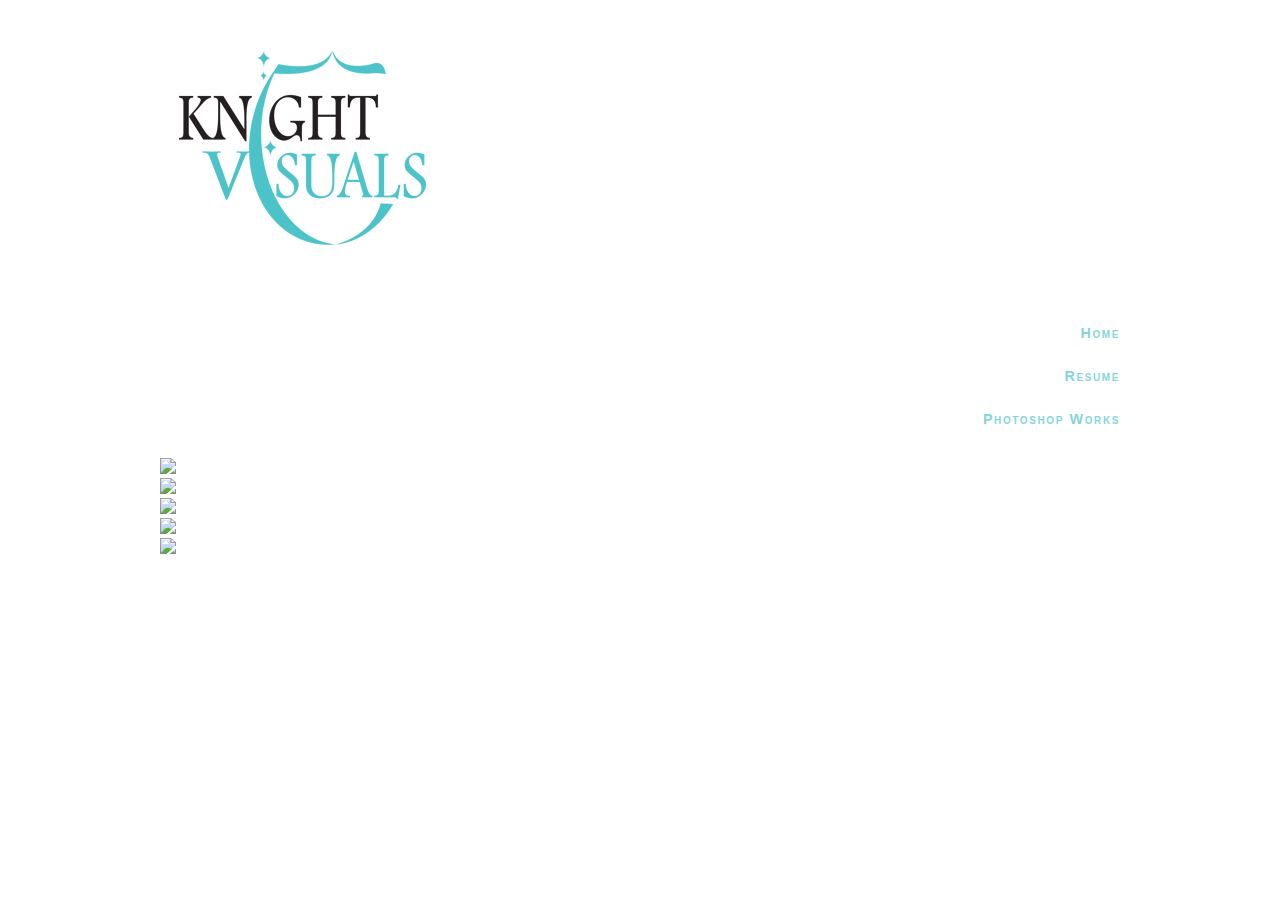
==== kViz_artwork.html @ 2a7c0e4c "Fist Website Upload" ====
<!DOCTYPE html>
<html>
<head>
	<!-- 
	Author: Aaron Knight
	Date: 7/28/2018
	Project: Knight-Visuals Website
	Project Files: kViz_home.html, kViz_artwork.html, kViz_resume.html, 
				   kViz_layout.css, kViz_styleSheet.css 
			-->

	<title>Knight-Visuals</title>
	<meta charset="utf-8">
	<meta name="keywords" content="Aaron Knight, Web Design, Web Designer, HTML, CSS, Production Assistant, Knight-Visuals, Knight-Visual, Jr Web Developer, Web Developer, artwork, resume">
	<link rel="stylesheet" type="text/css" href="kViz_styleSheet.css" />
	<link rel="stylesheet" type="text/css" href="kViz_layout.css" />
</head>
<body>
	<header>
		<a href="kViz_home.html"><img src="KViz_01_Logo.png" alt="Knight-Visuals"></a>
		<nav>
			<ul>
				<a href="kViz_home.html"><li id="home"> Home</li></a>
				<a href="kViz_resume.html"><li> Resume</li></a>
				<a href="kViz_artwork.html"><li> Photoshop Works </li></a>
			</ul>
		</nav>

	</header>
	<article>
		<img src="kVizArtwork1.png">
		<img src="kVizArtwork2.png">
		<img src="kVizArtwork3.png">
		<img src="kVizArtwork5.png">
		<img src="kVizArtwork6.png">
	

	</article>

	<footer>
		<address></address>
	</footer>

</body>
</html>
---- kViz_styleSheet.css ----
/*Knight-Visuals Website Layout
============================================================
<!-- 
	Author: Aaron Knight
	Date: 7/28/2018
	Project: Knight-Visuals Website
	Project Files: kViz_home.html, kViz_artwork.html, kViz_resume.html, 
				   kViz_layout.css, kViz_styleSheet.css 
			-->
			
============================================================
*/
/* Font-Face */
@font-face {
	font-family: Quicksand;
	src: url('Quicksand-Regular.woff') format('woff'), 
		url('Quicksand-Regular.ttf') format('truetype');

}

body {
	color: rgb(91,91,91);
	background-color: white;
	font-family: Verdana, Geneva, sans-serif;

}

body header img {
	display: block;
	width: 100;
}

h1 {font-size: 2.2em;}
h2 {font-size: 1.5em;}

h1, h2{
	font-family: Quicksand, Verdana, Geneva, sans-serif;
	letter-spacing: 0.1em;
}

aside blockquote {
	line-height: 2em;
}

body > footer address {
	background-color: rgb(222,128,60);
	color: rgba(255, 255, 255, 0.7);
	font: normal small-caps bold 0.9em/3em
		Quicksand, Verdana, Geneva, sans-serif;
	text-align: center;
}
article h3 {
	text-align: left;
}

article img {
	position: relative;
	float: center;
	width: 100;
}
/*nav elements*/

nav ul li {
	/*text-align: center;*/
	background-color: rgb(255,255,255);
	color: rgba(76, 195, 202, 0.7);
	font: normal small-caps bold 0.9em/3em
		Quicksand, Verdana, Geneva, sans-serif;
	text-align: right;
	list-style-type: none;
}

nav {
	font-family: Quicksand, Verdana, Geneva, sans-serif;
	letter-spacing: 0.1em;
}

a {
   text-decoration: none;
}

header a img {
	float: center;
}
---- kViz_layout.css ----
/*Knight-Visuals Website Layout
============================================================
<!-- 
	Author: Aaron Knight
	Date: 7/28/2018
	Project: Knight-Visuals Website
	Project Files: kViz_home.html, kViz_artwork.html, kViz_resume.html, 
				   kViz_layout.css, kViz_styleSheet.css 
			-->
			
============================================================
*/
/*Page Body Styles*/

body {
	margin-left: auto;
	margin-right: auto;
	width: 95%;
	max-width: 960px;
	min-width: 640px;
}

/*Floating Styles*/
nav.horizontalNavigation li {
	display: block;
	float: left;

}

section#leftColumn {
	clear: left;
	float: left;

}

section#rightColumn {
	float: left;
	width: 67%;
}

footer > nav.verticalNavigation {
	float: left;
	width: 67%;

}

footer > nav.verticalNavigation {
	float: left;
	width: 34%;
}

/*Container Collapse Styles*/
body > footer::after {
	clear: both;
	content: "";
	display: table;
}

article img {
	text-align: center;
	margin-left: auto;
	margin-right: auto;
	margin-top: auto;
	margin-bottom: auto;
	width: 95%;
	max-width: 960px;
	min-width: 640px;
		}
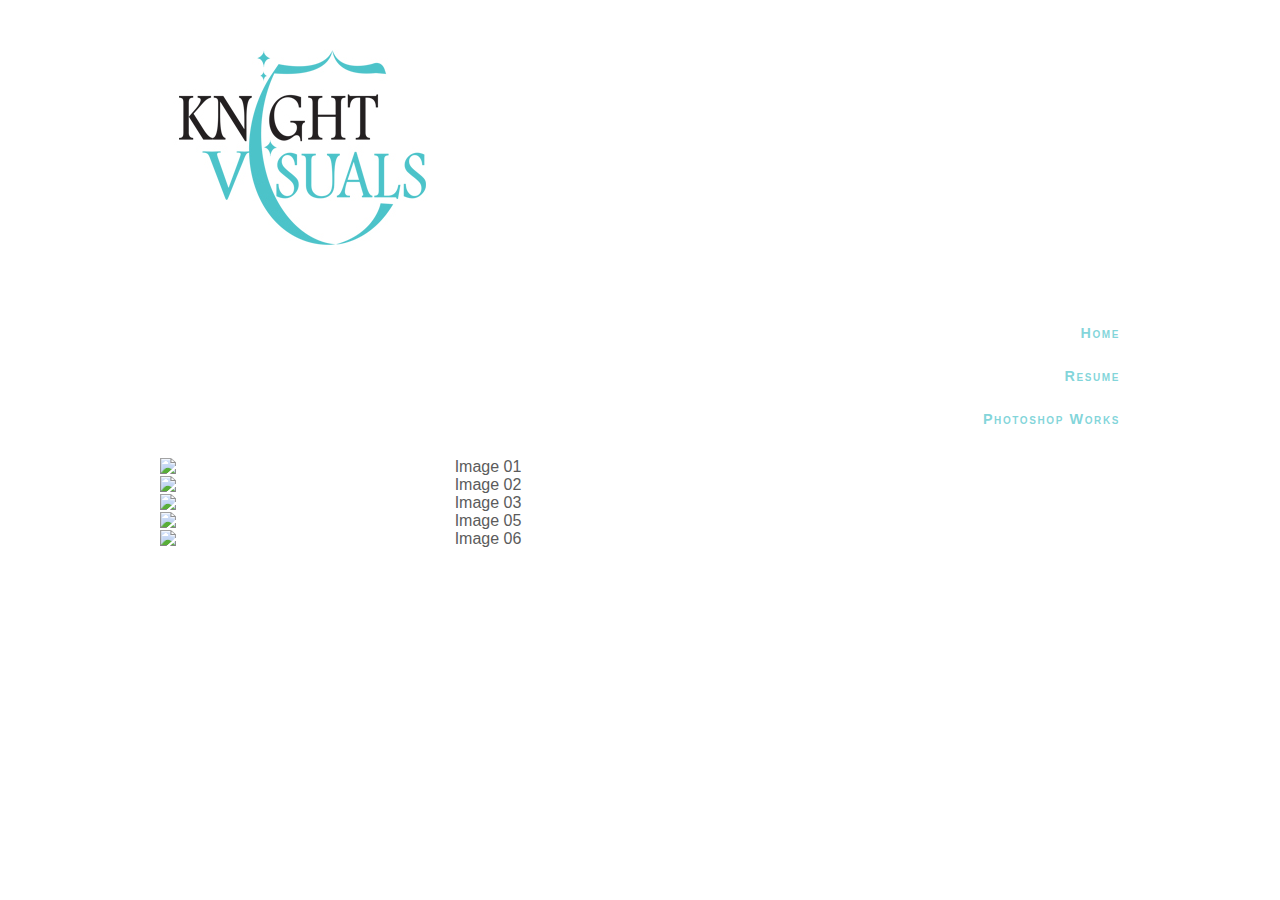
==== commit 0971cb23: "pageUpdate" ====
--- a/kViz_artwork.html
+++ b/kViz_artwork.html
@@ -17,10 +17,10 @@
 </head>
 <body>
 	<header>
-		<a href="kViz_home.html"><img src="KViz_01_Logo.png" alt="Knight-Visuals"></a>
+		<a href="index.html"><img src="KViz_01_Logo.png" alt="Knight-Visuals"></a>
 		<nav>
 			<ul>
-				<a href="kViz_home.html"><li id="home"> Home</li></a>
+				<a href="index.html"><li id="home"> Home</li></a>
 				<a href="kViz_resume.html"><li> Resume</li></a>
 				<a href="kViz_artwork.html"><li> Photoshop Works </li></a>
 			</ul>
@@ -28,11 +28,11 @@
 
 	</header>
 	<article>
-		<img src="kVizArtwork1.png">
-		<img src="kVizArtwork2.png">
-		<img src="kVizArtwork3.png">
-		<img src="kVizArtwork5.png">
-		<img src="kVizArtwork6.png">
+		<img src="kVizArtwork1.png" alt="Image 01" />
+		<img src="kVizArtwork2.png" alt="Image 02" />
+		<img src="kVizArtwork3.png" alt="Image 03" />
+		<img src="kVizArtwork5.png" alt="Image 05" />
+		<img src="kVizArtwork6.png" alt="Image 06" />
 	
 
 	</article>
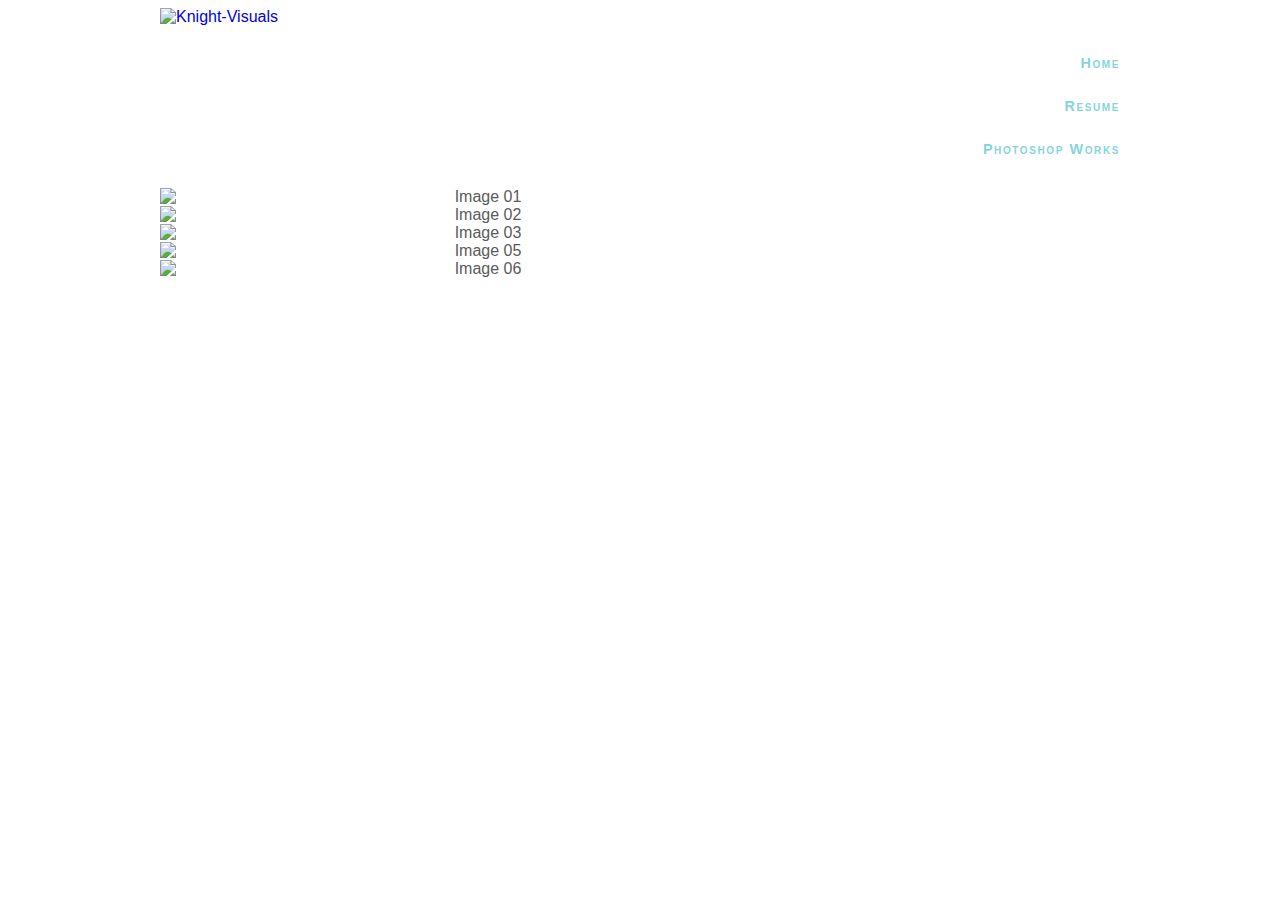
==== commit fb8a5be6: "3rd attempt" ====
--- a/kViz_artwork.html
+++ b/kViz_artwork.html
@@ -14,6 +14,7 @@
 	<meta name="keywords" content="Aaron Knight, Web Design, Web Designer, HTML, CSS, Production Assistant, Knight-Visuals, Knight-Visual, Jr Web Developer, Web Developer, artwork, resume">
 	<link rel="stylesheet" type="text/css" href="kViz_styleSheet.css" />
 	<link rel="stylesheet" type="text/css" href="kViz_layout.css" />
+	<base href="/C|/Users/Aaron/Desktop/KnightVisuals/aknight714.github.io" />
 </head>
 <body>
 	<header>
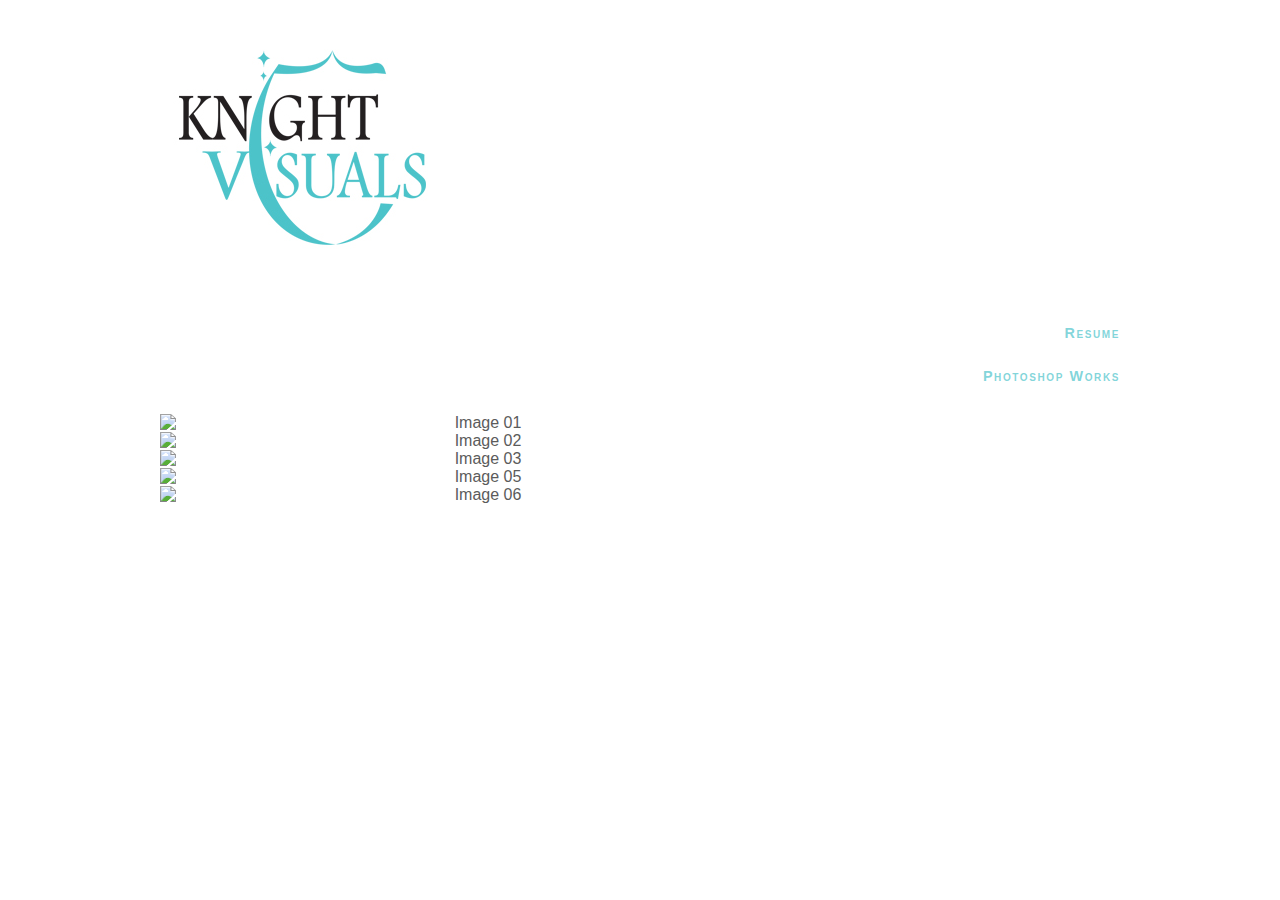
==== commit 032a277e: "updated_AbsoletePaths" ====
--- a/kViz_artwork.html
+++ b/kViz_artwork.html
@@ -14,14 +14,13 @@
 	<meta name="keywords" content="Aaron Knight, Web Design, Web Designer, HTML, CSS, Production Assistant, Knight-Visuals, Knight-Visual, Jr Web Developer, Web Developer, artwork, resume">
 	<link rel="stylesheet" type="text/css" href="kViz_styleSheet.css" />
 	<link rel="stylesheet" type="text/css" href="kViz_layout.css" />
-	<base href="/C|/Users/Aaron/Desktop/KnightVisuals/aknight714.github.io" />
+	</C|/Users/Aaron/Desktop/KnightVisuals/Images />
 </head>
 <body>
 	<header>
-		<a href="index.html"><img src="KViz_01_Logo.png" alt="Knight-Visuals"></a>
+		<a href="index.html"><img src="Images/KViz_01_Logo.png" alt="Knight-Visuals"></a>
 		<nav>
 			<ul>
-				<a href="index.html"><li id="home"> Home</li></a>
 				<a href="kViz_resume.html"><li> Resume</li></a>
 				<a href="kViz_artwork.html"><li> Photoshop Works </li></a>
 			</ul>
@@ -29,11 +28,11 @@
 
 	</header>
 	<article>
-		<img src="kVizArtwork1.png" alt="Image 01" />
-		<img src="kVizArtwork2.png" alt="Image 02" />
-		<img src="kVizArtwork3.png" alt="Image 03" />
-		<img src="kVizArtwork5.png" alt="Image 05" />
-		<img src="kVizArtwork6.png" alt="Image 06" />
+		<img src="Images/kVizArtwork1.png" alt="Image 01" />
+		<img src="Images/kVizArtwork2.png" alt="Image 02" />
+		<img src="Images/kVizArtwork3.png" alt="Image 03" />
+		<img src="Images/kVizArtwork5.png" alt="Image 05" />
+		<img src="Images/kVizArtwork6.png" alt="Image 06" />
 	
 
 	</article>
